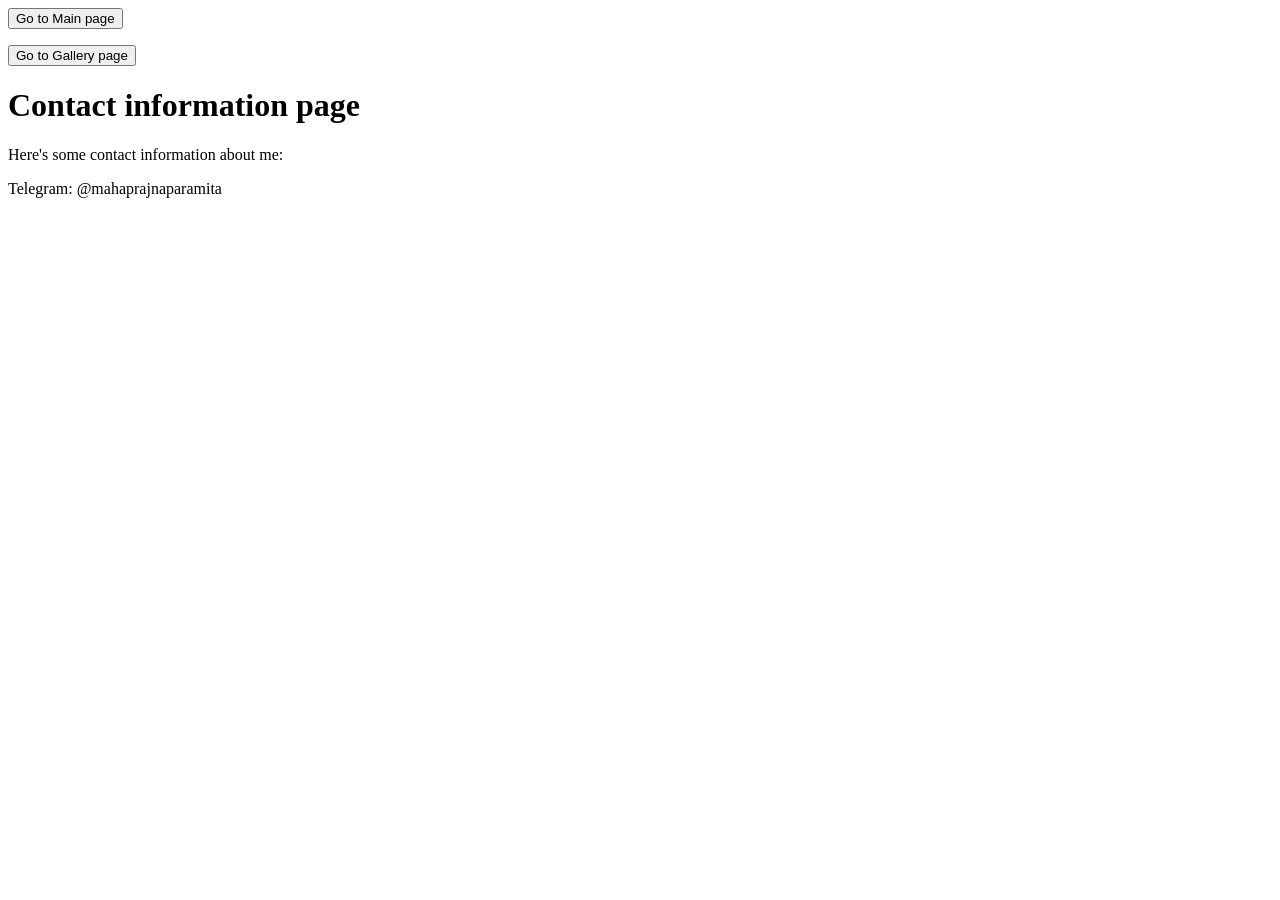
==== pages/contacts.html @ 38a0b9fe "Add files via upload" ====
<html>
    <head>
        <title>Contacts page</title>
    </head>
    <body>
        <form action="../index.html">
            <input type="submit" value="Go to Main page" />
        </form>            
        <form action="../pages/gallery.html">
            <input type="submit" value="Go to Gallery page" />
        </form>            
        <h1>Contact information page</h1>
        <p>Here's some contact information about me:</p>
        <p>Telegram: @mahaprajnaparamita</p>
    </body>
</html>
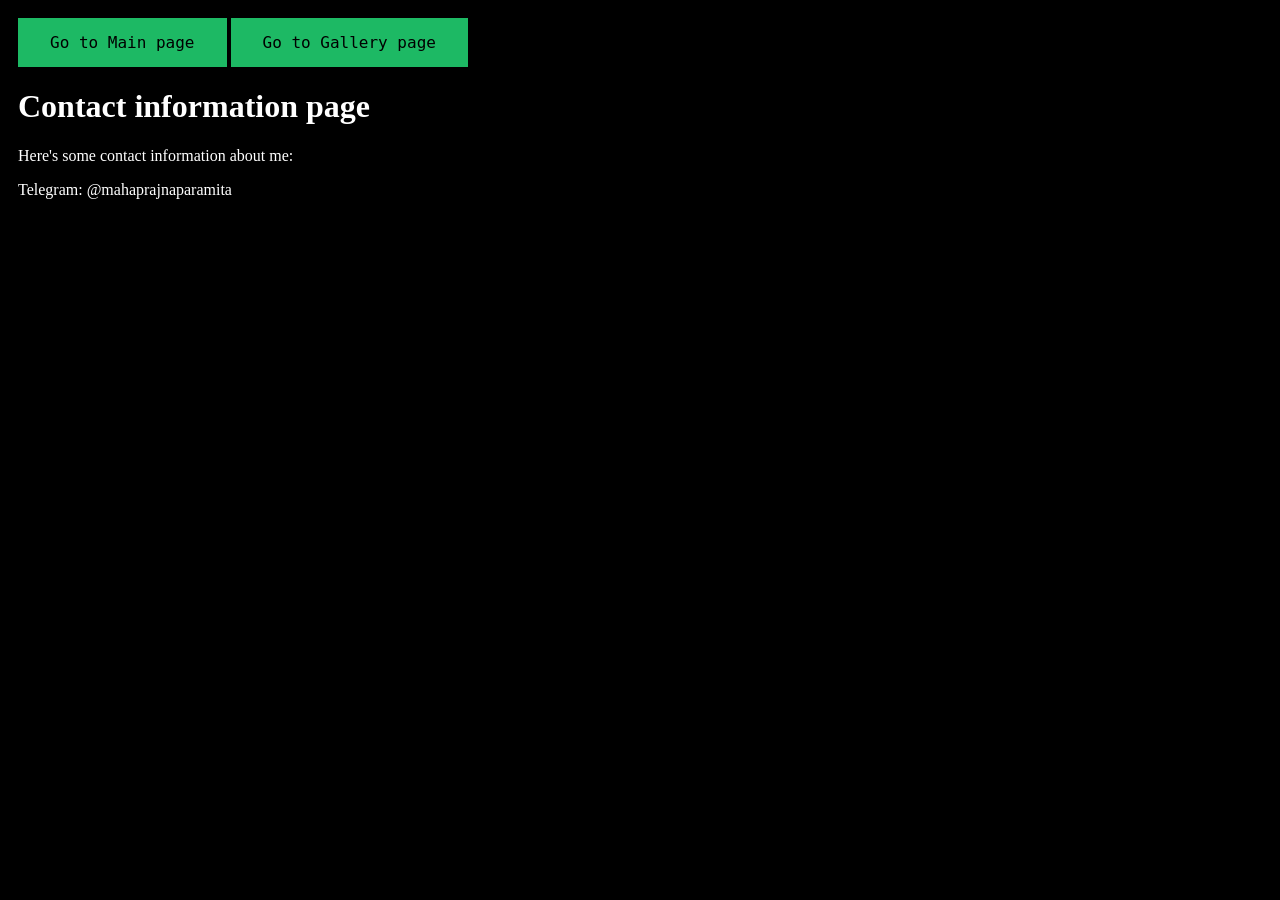
==== commit 924e00b2: "added files for css" ====
--- a/pages/contacts.html
+++ b/pages/contacts.html
@@ -1,14 +1,15 @@
 <html>
     <head>
+        <link rel="stylesheet" type="text/css" href="../style.css">
         <title>Contacts page</title>
     </head>
     <body>
-        <form action="../index.html">
-            <input type="submit" value="Go to Main page" />
-        </form>            
-        <form action="../pages/gallery.html">
-            <input type="submit" value="Go to Gallery page" />
-        </form>            
+        <a class="button" href="../index.html">
+        Go to Main page
+        </a>
+        <a class="button" href="../pages/gallery.html">
+        Go to Gallery page
+        </a>            
         <h1>Contact information page</h1>
         <p>Here's some contact information about me:</p>
         <p>Telegram: @mahaprajnaparamita</p>
--- a/style.css
+++ b/style.css
@@ -0,0 +1,47 @@
+.button {
+    background-color: #1db964;
+    border: none;
+    color: black;
+    text-align: center;
+    text-decoration: none;
+    padding: 15px 32px;
+    display: inline-block;
+    font-size: 16px;
+    font-family: "Lucida Console", monospace; 
+}
+
+body {
+    background-color: black;
+    color: white;
+    text-align: left;
+    padding: 10px;
+}
+#header {
+    font-family: "Copperplate", fantasy;
+    color: white;
+
+}
+.images {
+    border-radius: 8px;
+    padding: 5px;
+    border: 2px solid #999;
+}
+figure {
+    padding-left: 5px;
+    padding-right: 5px;
+    margin-left: 0px;
+    margin-right: 0px;
+}
+
+img {
+    max-width: 100%;
+    height: auto;
+    width: auto\9;
+}
+
+.parentFigureStyle {
+    display: flex;
+    flex-direction: row;
+    justify-content: center;
+    text-align: center;
+}
